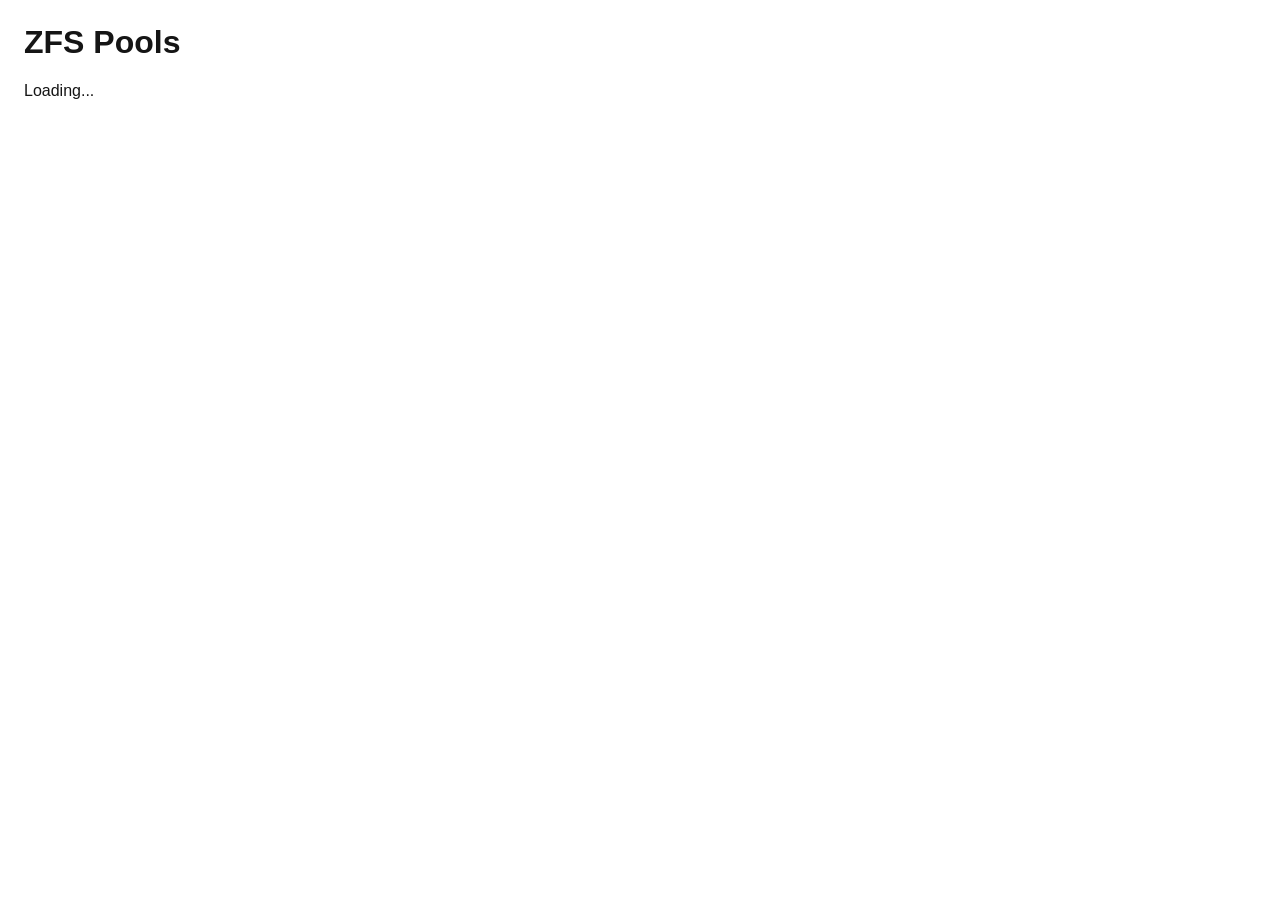
==== index.html @ 1d417b42 "First working ZFS pools page" ====
<!DOCTYPE html>
<html>
<head>
  <meta charset="utf-8">
  <title>ZFS Pools</title>
  <link rel="stylesheet" href="zfs-pools.css">
  <script src="../base1/cockpit.js"></script>
  <script src="zfs-pools.js"></script>
</head>
<body>
  <h1>ZFS Pools</h1>
  <div id="pools">Loading...</div>
</body>
</html>
---- zfs-pools.css ----
:root {
    --bg: #ffffff;
    --text: #151515;
    --card: #f0f0f0;
    --track: #d2d2d2;
    --accent: #0066cc;
    --ok: #3e8635;
    --warn: #f0ab00;
    --bad: #c9190b;
}

@media (prefers-color-scheme: dark) {
    :root {
        --bg: #1b1d21;
        --text: #e0e0e0;
        --card: #26292d;
        --track: #3c3f42;
        --accent: #73bcf7;
    }
}

body {
    background: var(--bg);
    color: var(--text);
    font-family: "Red Hat Text", "Overpass", sans-serif;
    margin: 1.5rem;
}

#pools {
    display: flex;
    flex-wrap: wrap;
    gap: 1rem;
}

.pool-card {
    background: var(--card);
    border-radius: 8px;
    padding: 1rem 1.5rem;
    width: 220px;
    text-align: center;
}

.donut { width: 150px; height: 150px; }
.donut-track { fill: none; stroke: var(--track); stroke-width: 12; }
.donut-fill  { fill: none; stroke: var(--accent); stroke-width: 12; stroke-linecap: round; }
.donut-label { fill: var(--text); font-size: 14px; }

.health { font-weight: bold; }
.health.ok   { color: var(--ok); }
.health.warn { color: var(--warn); }
.health.bad  { color: var(--bad); }
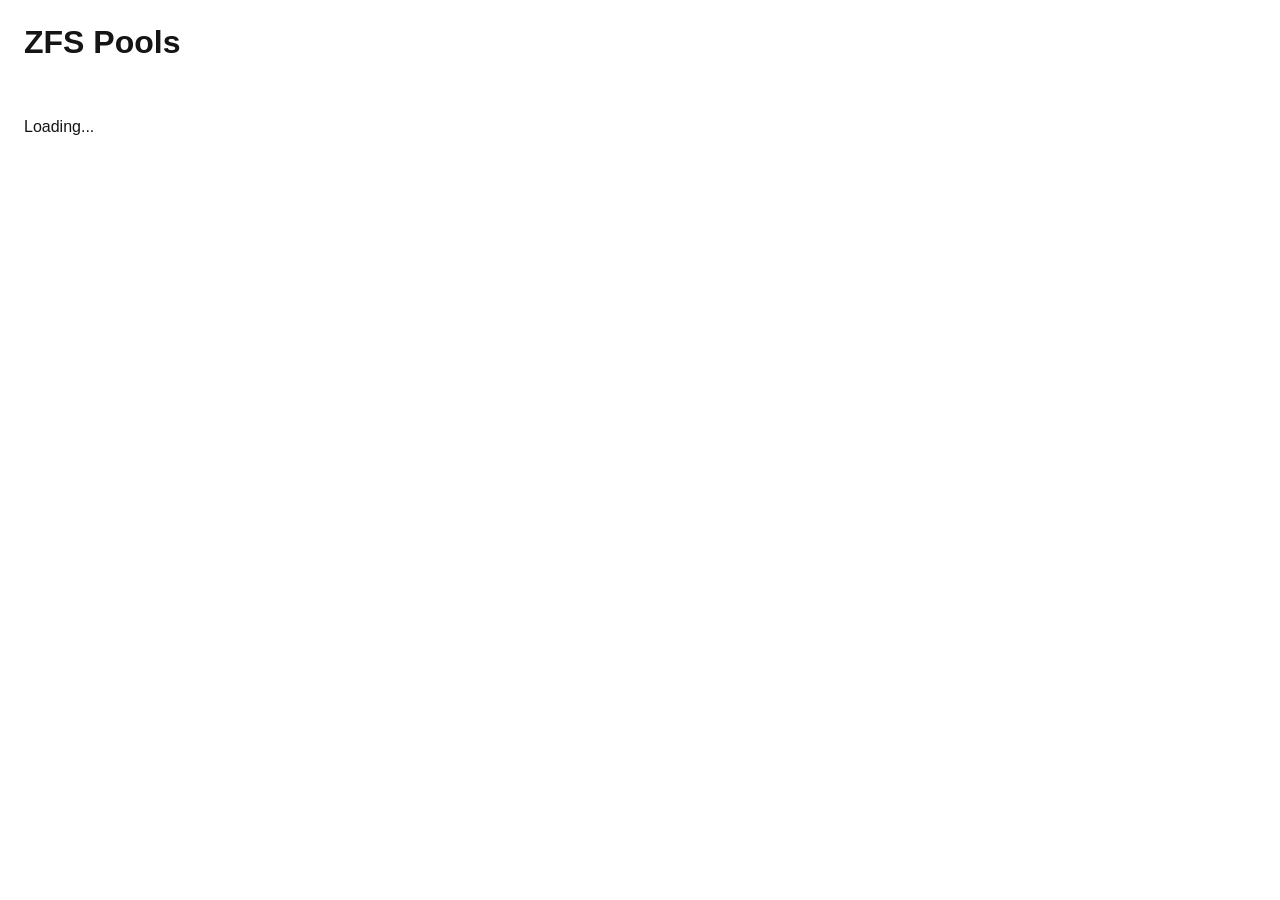
==== commit 8b6085bf: "added manual snapshot and scrub options" ====
--- a/index.html
+++ b/index.html
@@ -5,10 +5,12 @@
   <title>ZFS Pools</title>
   <link rel="stylesheet" href="zfs-pools.css">
   <script src="../base1/cockpit.js"></script>
+  <script src="shared.js"></script>
   <script src="zfs-pools.js"></script>
 </head>
 <body>
   <h1>ZFS Pools</h1>
+  <p id="message" class="message"></p>
   <div id="pools">Loading...</div>
 </body>
 </html>
--- a/zfs-pools.css
+++ b/zfs-pools.css
@@ -49,3 +49,59 @@
 .health.ok   { color: var(--ok); }
 .health.warn { color: var(--warn); }
 .health.bad  { color: var(--bad); }
+
+.pool-card { width: 380px; }
+
+.scrub { font-size: 0.85rem; opacity: 0.75; }
+
+.disks {
+    width: 100%;
+    border-collapse: collapse;
+    font-size: 0.85rem;
+    margin-top: 0.75rem;
+}
+.disks th, .disks td {
+    padding: 0.3rem 0.4rem;
+    border-top: 1px solid var(--track);
+    text-align: left;
+}
+.disks th { opacity: 0.7; font-weight: normal; }
+.disks .num { text-align: right; font-variant-numeric: tabular-nums; }
+.disks .bad-count { color: var(--bad); font-weight: bold; }
+.snap-section {
+    background: var(--card);
+    border-radius: 8px;
+    padding: 1rem 1.5rem;
+    margin-bottom: 1rem;
+}
+.snap-section h2 { margin-top: 0; font-size: 1.1rem; }
+
+.data-table {
+    width: 100%;
+    border-collapse: collapse;
+    font-size: 0.85rem;
+}
+.data-table th, .data-table td {
+    padding: 0.35rem 0.5rem;
+    border-top: 1px solid var(--track);
+    text-align: left;
+}
+.data-table th { opacity: 0.7; font-weight: normal; }
+.data-table .num { text-align: right; font-variant-numeric: tabular-nums; }
+button {
+    background: var(--accent);
+    color: var(--bg);
+    border: none;
+    border-radius: 4px;
+    padding: 0.35rem 0.8rem;
+    font: inherit;
+    font-size: 0.85rem;
+    cursor: pointer;
+    margin: 0.25rem 0;
+}
+button:disabled { opacity: 0.5; cursor: default; }
+button.danger { background: transparent; color: var(--bad); border: 1px solid var(--bad); }
+
+.message { min-height: 1.2rem; margin: 0 0 1rem; }
+.message.ok { color: var(--ok); }
+.message.error { color: var(--bad); }
